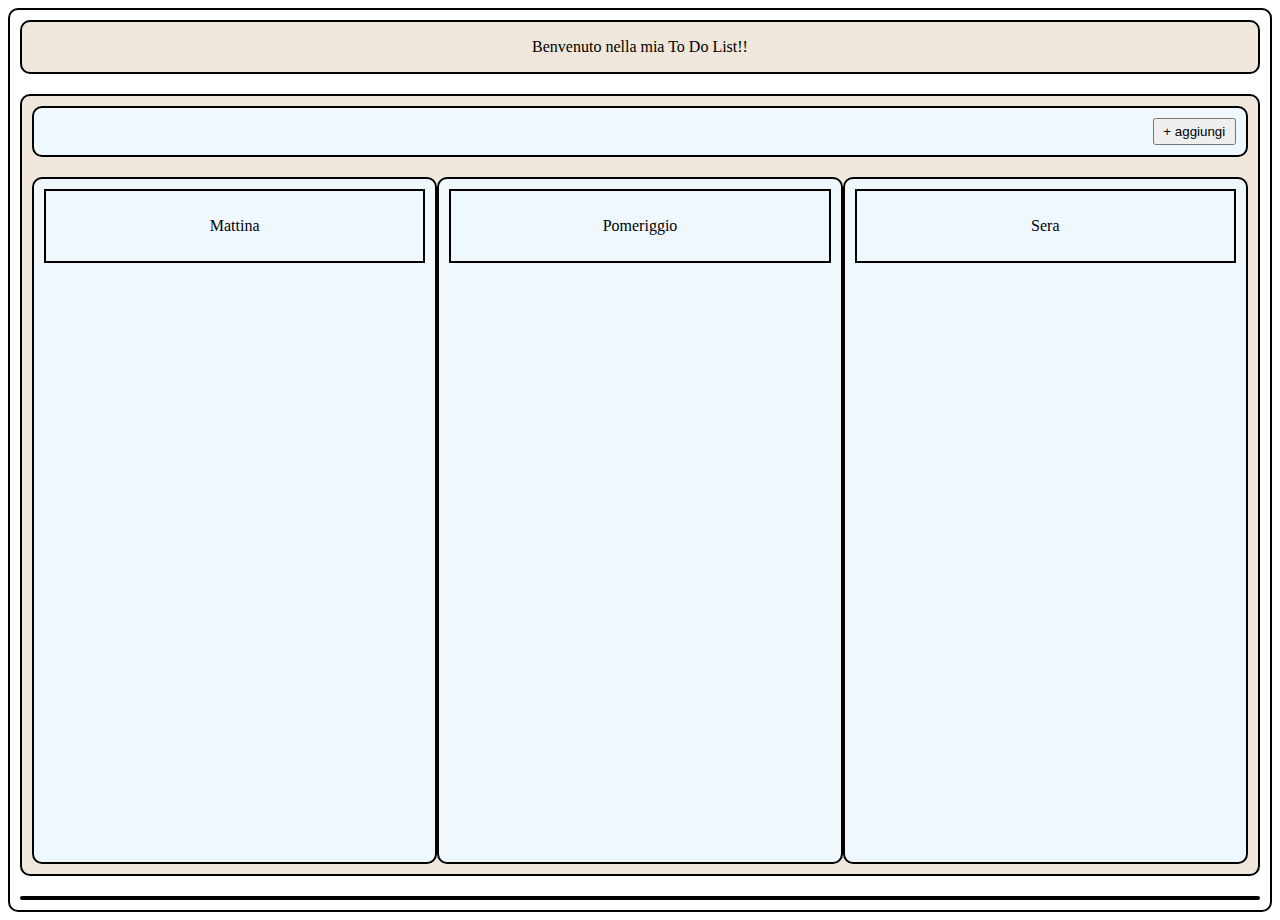
==== ToDoList.html @ 3ec4b41f "animation commit" ====
<!DOCTYPE html>
<html>
    <head>
        <title>To do list</title>

        <link rel="stylesheet" href="css/main.css">
        <link rel="stylesheet" href="css/content.css">
    </head>
    <body>
        <div id="main">
            <div id="header"><p>Benvenuto nella mia To Do List!!</p></div>
            <div id="content">
                <div id="buttonContainer"><button id="add">+ aggiungi</button></div>
                <div id="listContainer">   
                    <div class="checkList" id="morning">
                        <div class="checkTitle"><p>Mattina</p></div>
                    </div>    
                    <div class="checkList" id="afternoon">
                        <div class="checkTitle"><p>Pomeriggio</p></div>
                    </div>      
                    <div class="checkList" id="evening">
                        <div class="checkTitle"><p>Sera</p></div>
                    </div>        
                </div>
            </div>
            <div id="footer"></div>
        </div>
        <script src="js/main.js"></script>
    </body>
</html>
---- css/main.css ----
#main {
    display: flex;
    flex-direction: column;
    height: 100vh;

    border: 2px solid black;
}

#header {
    display: flex;
    margin: 10px;
    
    border: 2px solid black;
    background-color: rgb(239, 231, 219);
}

#content {
    display: flex;
    flex-direction: column;
    margin: 10px;
    height: 100%;

    border: 2px solid black;
    background-color: rgb(239, 231, 219);
}

#footer {
    display: flex;
    margin: 10px;

    border: 2px solid black;
    background-color: rgb(239, 231, 219);
}

#header, #footer, #content, #main {
    border-radius: 10px;
}
---- css/content.css ----
#buttonContainer {
    display: flex;
    flex-direction: column;
    height: min-content;
    padding: 10px;
    margin: 10px;

    border: 2px solid black;
    background-color: aliceblue;
}

#add {
    align-self: flex-end;
    width: 7%;
    height: 27px;
}

#listContainer {
    display: flex;
    margin: 10px;
    height: 100%;
}

.animation:hover{
    animation: 3s ease-in-out infinite heartBeat;
}

@keyframes heartBeat {
    0% {transform: scale(100%);}

    50% {transform: scale(95%);}

    100% {transform: scale(100%);}
}

.checkList {
    width: 100%;
    

    border: 2px solid black;
    background-color: aliceblue;
}

.checkTitle {
    display: flex;   
    margin: 10px;
    padding: 10px;
    

    border: 2px solid black;
    background-color: aliceblue;
}

p {
    width: 100%;
    text-align: center;
}

#buttonContainer, .checkList {
    border-radius: 10px;
}
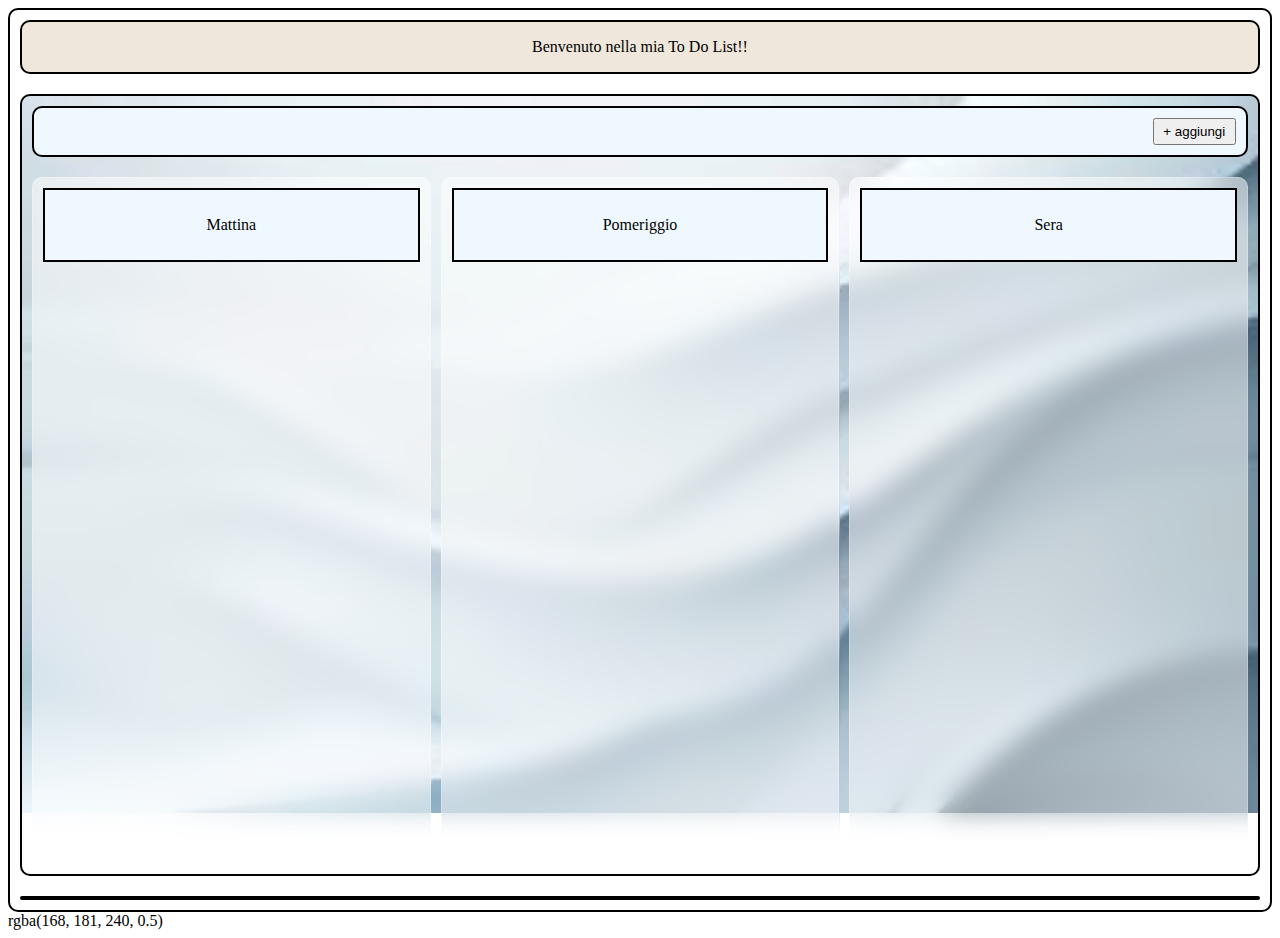
==== commit c01bbc5d: "better tutto commit" ====
--- a/ToDoList.html
+++ b/ToDoList.html
@@ -20,11 +20,12 @@
                     </div>      
                     <div class="checkList" id="evening">
                         <div class="checkTitle"><p>Sera</p></div>
-                    </div>        
+                    </div> 
+                           
                 </div>
             </div>
             <div id="footer"></div>
         </div>
         <script src="js/main.js"></script>
     </body>
-</html>+</html>rgba(168, 181, 240, 0.5)--- a/css/main.css
+++ b/css/main.css
@@ -21,7 +21,12 @@
     height: 100%;
 
     border: 2px solid black;
-    background-color: rgb(239, 231, 219);
+    background-image: url("../img/background.jpg");
+    
+    background-size: 100vmax;
+    background-repeat:no-repeat;
+    -webkit-backdrop-filter: blur(50px);
+    backdrop-filter: blur(0px);
 }
 
 #footer {
--- a/css/content.css
+++ b/css/content.css
@@ -37,8 +37,15 @@
     width: 100%;
     
 
-    border: 2px solid black;
-    background-color: aliceblue;
+    background: rgba(255, 255, 255, 0.5);
+    -webkit-backdrop-filter: blur(43px);
+    backdrop-filter: blur(13px);
+    border: 1px solid rgba(255,255,255,0.25);
+}
+
+#afternoon {
+    margin-left: 10px;
+    margin-right: 10px;
 }
 
 .checkTitle {
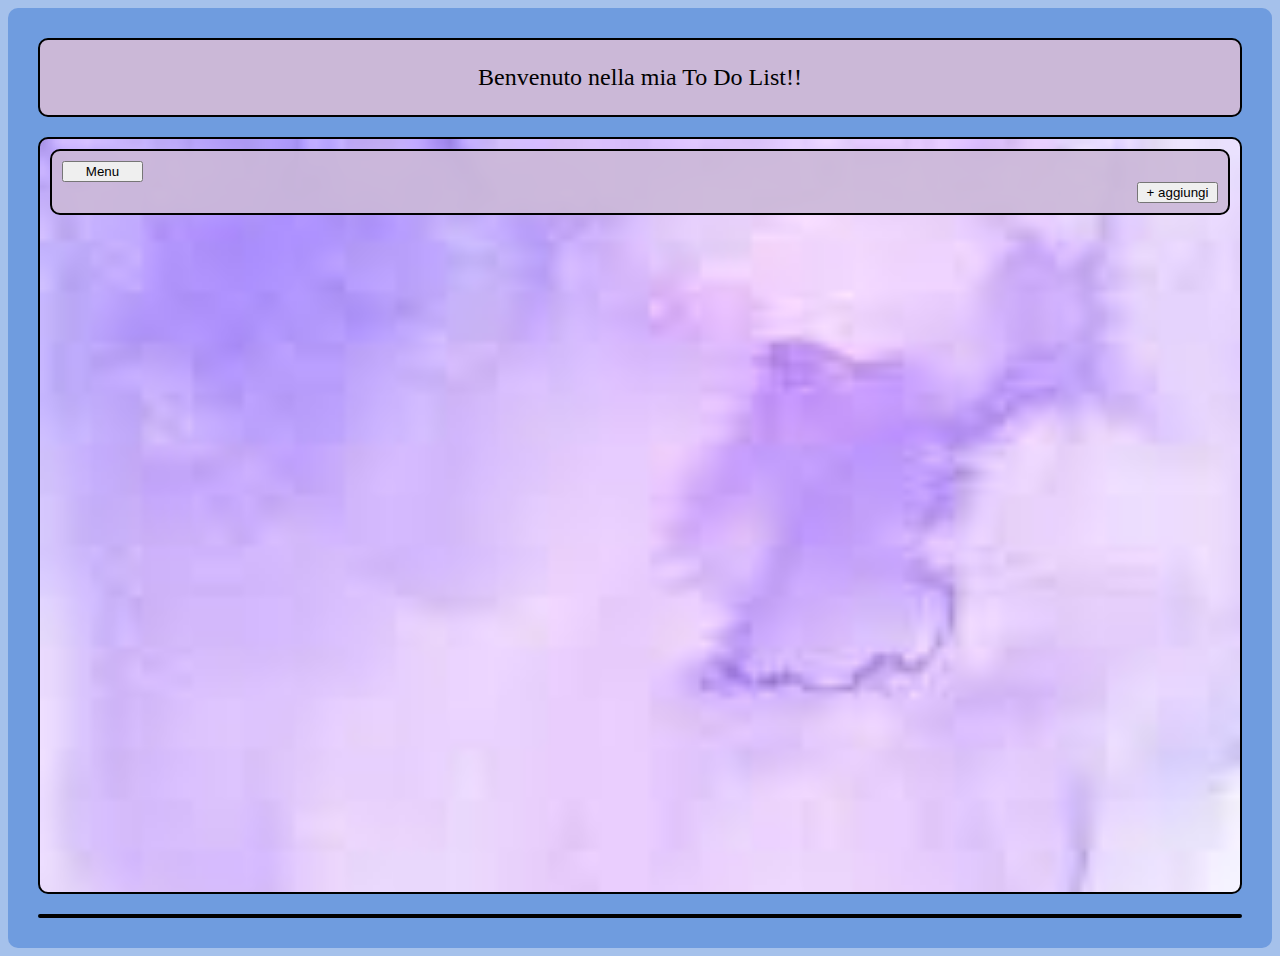
==== commit e27168a6: "menu and much more" ====
--- a/ToDoList.html
+++ b/ToDoList.html
@@ -5,13 +5,25 @@
 
         <link rel="stylesheet" href="css/main.css">
         <link rel="stylesheet" href="css/content.css">
+        <link rel="stylesheet" href="css/sideNav.css">
     </head>
     <body>
+        <div id="mySidenav" class="sidenav">
+            <a href="javascript:void(0)" class="closebtn" onclick="closeNav()">&times;</a>
+            <a href="#">About</a>
+            <a href="#">Services</a>
+            <a href="#">Clients</a>
+            <a href="#">Contact</a>
+        </div>
+          
         <div id="main">
             <div id="header"><p>Benvenuto nella mia To Do List!!</p></div>
             <div id="content">
-                <div id="buttonContainer"><button id="add">+ aggiungi</button></div>
-                <div id="listContainer">   
+                <div id="buttonContainer">
+                    <button id="spawnMenu" onclick="openNav()">Menu</button>
+                    <button id="addCheck">+ aggiungi</button>
+                </div>
+                <!--<div id="listContainer">   
                     <div class="checkList" id="morning">
                         <div class="checkTitle"><p>Mattina</p></div>
                     </div>    
@@ -20,12 +32,12 @@
                     </div>      
                     <div class="checkList" id="evening">
                         <div class="checkTitle"><p>Sera</p></div>
-                    </div> 
-                           
-                </div>
+                    </div>      
+                </div>-->
             </div>
             <div id="footer"></div>
         </div>
         <script src="js/main.js"></script>
+        <script src="js/menu.js"></script>
     </body>
-</html>rgba(168, 181, 240, 0.5)+</html>--- a/css/main.css
+++ b/css/main.css
@@ -1,17 +1,26 @@
+body {
+    background-color: rgba(29, 99, 204, 0.4);
+}
+
 #main {
+    user-select: none;
+
     display: flex;
     flex-direction: column;
     height: 100vh;
 
-    border: 2px solid black;
+    background-color: rgba(29, 99, 204, 0.4);
 }
 
 #header {
     display: flex;
     margin: 10px;
     
+    font-size: x-large;
+    font-family: Brush Script MT;
+
     border: 2px solid black;
-    background-color: rgb(239, 231, 219);
+    background-color: rgb(203, 184, 215);
 }
 
 #content {
@@ -22,11 +31,7 @@
 
     border: 2px solid black;
     background-image: url("../img/background.jpg");
-    
-    background-size: 100vmax;
-    background-repeat:no-repeat;
-    -webkit-backdrop-filter: blur(50px);
-    backdrop-filter: blur(0px);
+    background-size: cover;
 }
 
 #footer {
@@ -34,7 +39,7 @@
     margin: 10px;
 
     border: 2px solid black;
-    background-color: rgb(239, 231, 219);
+    background-color: rgb(203, 184, 215);
 }
 
 #header, #footer, #content, #main {
--- a/css/content.css
+++ b/css/content.css
@@ -6,13 +6,19 @@
     margin: 10px;
 
     border: 2px solid black;
-    background-color: aliceblue;
+    background-color: rgba(203, 184, 215, 0.9);
 }
 
-#add {
-    align-self: flex-end;
+#spawnMenu {
+    align-self:first baseline;
     width: 7%;
-    height: 27px;
+    height: 100%;
+}
+
+#addCheck {
+    align-self: last baseline;
+    width: 7%;
+    height: 100%;
 }
 
 #listContainer {
@@ -39,7 +45,7 @@
 
     background: rgba(255, 255, 255, 0.5);
     -webkit-backdrop-filter: blur(43px);
-    backdrop-filter: blur(13px);
+    backdrop-filter: blur(20px);
     border: 1px solid rgba(255,255,255,0.25);
 }
 
@@ -55,7 +61,7 @@
     
 
     border: 2px solid black;
-    background-color: aliceblue;
+    background-color: rgb(203, 184, 215);
 }
 
 p {
--- a/css/sideNav.css
+++ b/css/sideNav.css
@@ -0,0 +1,49 @@
+/* The side navigation menu */
+.sidenav {
+    height: 100%; /* 100% Full-height */
+    width: 0; /* 0 width - change this with JavaScript */
+    position: fixed; /* Stay in place */
+    z-index: 1; /* Stay on top */
+    top: 0; /* Stay at the top */
+    left: 0;
+    background-color: #111; /* Black*/
+    overflow-x: hidden; /* Disable horizontal scroll */
+    padding-top: 60px; /* Place content 60px from the top */
+    transition: 0.5s; /* 0.5 second transition effect to slide in the sidenav */
+  }
+  
+  /* The navigation menu links */
+  .sidenav a {
+    padding: 8px 8px 8px 32px;
+    text-decoration: none;
+    font-size: 25px;
+    color: #818181;
+    display: block;
+    transition: 0.3s;
+  }
+  
+  /* When you mouse over the navigation links, change their color */
+  .sidenav a:hover {
+    color: #f1f1f1;
+  }
+  
+  /* Position and style the close button (top right corner) */
+  .sidenav .closebtn {
+    position: absolute;
+    top: 0;
+    right: 25px;
+    font-size: 36px;
+    margin-left: 50px;
+  }
+  
+  /* Style page content - use this if you want to push the page content to the right when you open the side navigation */
+  #main {
+    transition: margin-left .5s;
+    padding: 20px;
+  }
+  
+  /* On smaller screens, where height is less than 450px, change the style of the sidenav (less padding and a smaller font size) */
+  @media screen and (max-height: 450px) {
+    .sidenav {padding-top: 15px;}
+    .sidenav a {font-size: 18px;}
+  }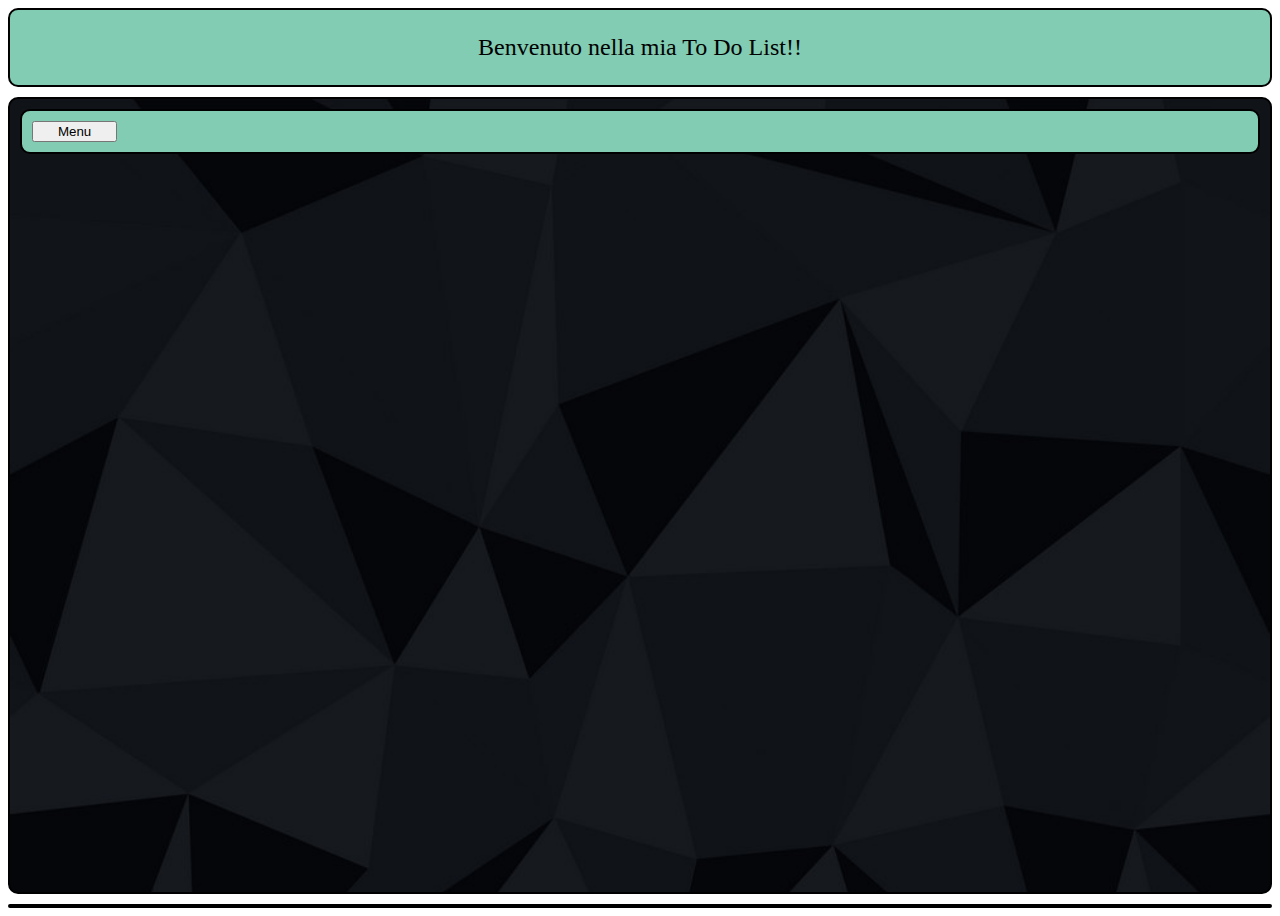
==== commit d54fcc78: "new design" ====
--- a/ToDoList.html
+++ b/ToDoList.html
@@ -10,7 +10,7 @@
     <body>
         <div id="mySidenav" class="sidenav">
             <a href="javascript:void(0)" class="closebtn" onclick="closeNav()">&times;</a>
-            <a href="#">About</a>
+            <a><button type="menu" id="spawnAddMenu">+ aggiungi</button></a>
             <a href="#">Services</a>
             <a href="#">Clients</a>
             <a href="#">Contact</a>
@@ -21,7 +21,6 @@
             <div id="content">
                 <div id="buttonContainer">
                     <button id="spawnMenu" onclick="openNav()">Menu</button>
-                    <button id="addCheck">+ aggiungi</button>
                 </div>
                 <!--<div id="listContainer">   
                     <div class="checkList" id="morning">
@@ -39,5 +38,6 @@
         </div>
         <script src="js/main.js"></script>
         <script src="js/menu.js"></script>
+        <script src="js/addMenu.js"></script>
     </body>
 </html>--- a/css/main.css
+++ b/css/main.css
@@ -1,32 +1,24 @@
-body {
-    background-color: rgba(29, 99, 204, 0.4);
-}
-
 #main {
     user-select: none;
 
     display: flex;
     flex-direction: column;
     height: 100vh;
-
-    background-color: rgba(29, 99, 204, 0.4);
 }
 
 #header {
     display: flex;
-    margin: 10px;
-    
+    margin-bottom: 10px;
     font-size: x-large;
     font-family: Brush Script MT;
 
     border: 2px solid black;
-    background-color: rgb(203, 184, 215);
+    background-color: rgb(129, 204, 178);
 }
 
 #content {
     display: flex;
     flex-direction: column;
-    margin: 10px;
     height: 100%;
 
     border: 2px solid black;
@@ -36,10 +28,10 @@
 
 #footer {
     display: flex;
-    margin: 10px;
+    margin-top: 10px;
 
     border: 2px solid black;
-    background-color: rgb(203, 184, 215);
+    background-color: rgb(129, 204, 178);
 }
 
 #header, #footer, #content, #main {
--- a/css/content.css
+++ b/css/content.css
@@ -6,17 +6,11 @@
     margin: 10px;
 
     border: 2px solid black;
-    background-color: rgba(203, 184, 215, 0.9);
+    background-color: rgb(129, 204, 178);
 }
 
 #spawnMenu {
     align-self:first baseline;
-    width: 7%;
-    height: 100%;
-}
-
-#addCheck {
-    align-self: last baseline;
     width: 7%;
     height: 100%;
 }
@@ -49,9 +43,15 @@
     border: 1px solid rgba(255,255,255,0.25);
 }
 
-#afternoon {
-    margin-left: 10px;
-    margin-right: 10px;
+#addMenu {
+    display: flex;
+
+    width: 50%;
+    height: 50%;
+    border-radius: 10px;
+
+    align-self: center;
+    background-color: darkslategray;
 }
 
 .checkTitle {
--- a/css/sideNav.css
+++ b/css/sideNav.css
@@ -1,49 +1,55 @@
 /* The side navigation menu */
 .sidenav {
-    height: 100%; /* 100% Full-height */
-    width: 0; /* 0 width - change this with JavaScript */
-    position: fixed; /* Stay in place */
-    z-index: 1; /* Stay on top */
-    top: 0; /* Stay at the top */
-    left: 0;
-    background-color: #111; /* Black*/
-    overflow-x: hidden; /* Disable horizontal scroll */
-    padding-top: 60px; /* Place content 60px from the top */
-    transition: 0.5s; /* 0.5 second transition effect to slide in the sidenav */
-  }
-  
-  /* The navigation menu links */
-  .sidenav a {
-    padding: 8px 8px 8px 32px;
-    text-decoration: none;
-    font-size: 25px;
-    color: #818181;
-    display: block;
-    transition: 0.3s;
-  }
-  
-  /* When you mouse over the navigation links, change their color */
-  .sidenav a:hover {
-    color: #f1f1f1;
-  }
-  
-  /* Position and style the close button (top right corner) */
-  .sidenav .closebtn {
-    position: absolute;
-    top: 0;
-    right: 25px;
-    font-size: 36px;
-    margin-left: 50px;
-  }
-  
-  /* Style page content - use this if you want to push the page content to the right when you open the side navigation */
-  #main {
-    transition: margin-left .5s;
-    padding: 20px;
-  }
-  
-  /* On smaller screens, where height is less than 450px, change the style of the sidenav (less padding and a smaller font size) */
-  @media screen and (max-height: 450px) {
-    .sidenav {padding-top: 15px;}
-    .sidenav a {font-size: 18px;}
-  }+  user-select: none;
+
+  height: 100%; /* 100% Full-height */
+  width: 0; /* 0 width - change this with JavaScript */
+  position: fixed; /* Stay in place */
+  z-index: 1; /* Stay on top */
+  top: 0; /* Stay at the top */
+  left: 0;
+  background-color: #111; /* Black*/
+  overflow-x: hidden; /* Disable horizontal scroll */
+  padding-top: 60px; /* Place content 60px from the top */
+  transition: 0.5s; /* 0.5 second transition effect to slide in the sidenav */
+}
+
+/* The navigation menu links */
+.sidenav a {
+  padding: 8px 8px 8px 32px;
+  text-decoration: none;
+  font-size: 25px;
+  color: #818181;
+  display: block;
+  transition: 0.3s;
+}
+
+/* When you mouse over the navigation links, change their color */
+.sidenav a:hover {
+  color: #f1f1f1;
+}
+
+/* Position and style the close button (top right corner) */
+.sidenav .closebtn {
+  position: absolute;
+  top: 0;
+  right: 25px;
+  font-size: 36px;
+  margin-left: 50px;
+}
+
+/* Style page content - use this if you want to push the page content to the right when you open the side navigation */
+#main {
+  transition: margin-left .5s;
+}
+
+#spawnAddMenu {
+  width: 50%;
+  height: 100%;
+}
+
+/* On smaller screens, where height is less than 450px, change the style of the sidenav (less padding and a smaller font size) */
+@media screen and (max-height: 450px) {
+  .sidenav {padding-top: 15px;}
+  .sidenav a {font-size: 18px;}
+}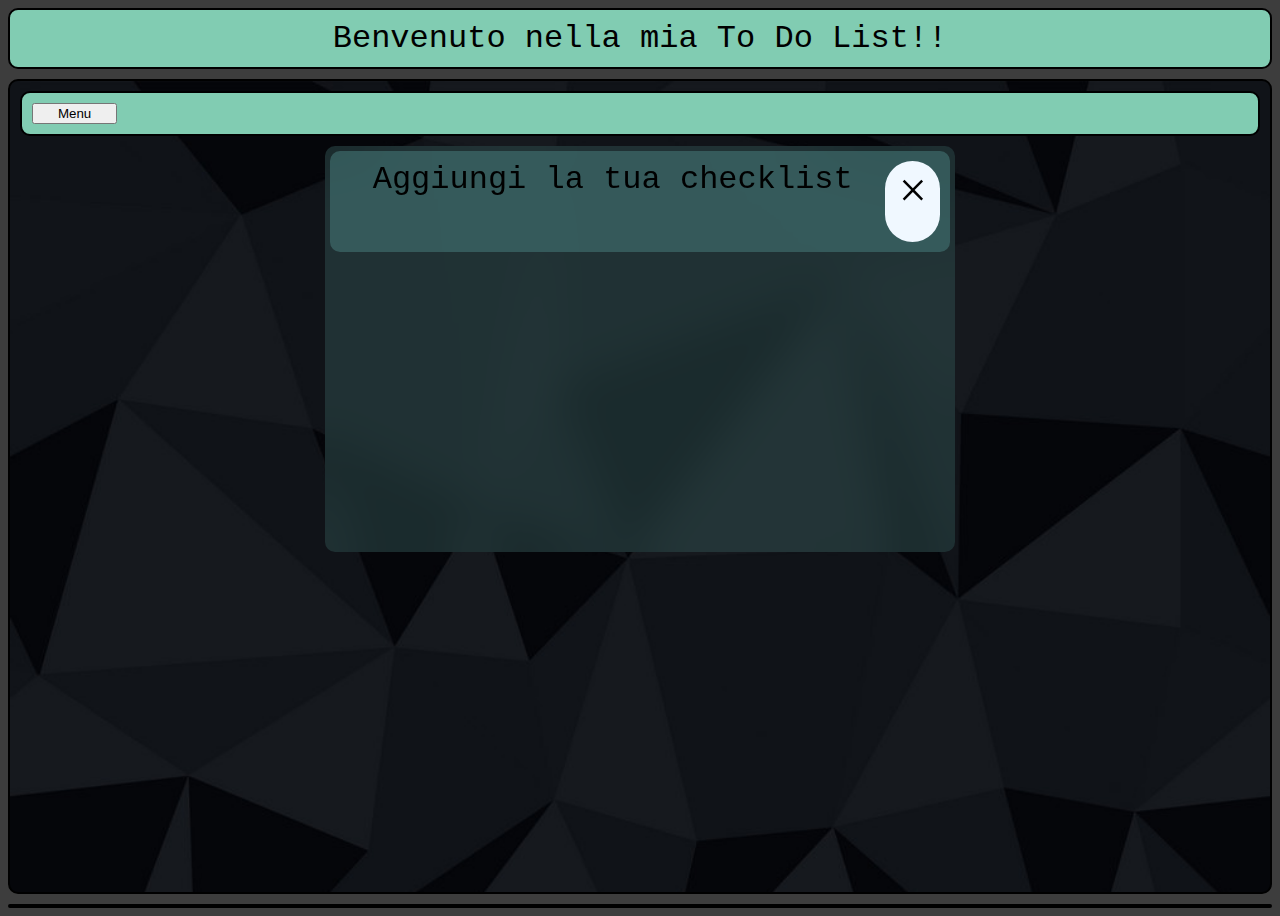
==== commit f68cf7df: "adding menu" ====
--- a/ToDoList.html
+++ b/ToDoList.html
@@ -17,10 +17,16 @@
         </div>
           
         <div id="main">
-            <div id="header"><p>Benvenuto nella mia To Do List!!</p></div>
+            <div id="header"><a>Benvenuto nella mia To Do List!!</a></div>
             <div id="content">
                 <div id="buttonContainer">
                     <button id="spawnMenu" onclick="openNav()">Menu</button>
+                </div>
+                <div id="addMenu">
+                    <div id="menuTitleContainer">
+                        <div id="menuTitle"><a>Aggiungi la tua checklist</a></div>
+                        <div id="closeMenu"><a>&times;</a></div>
+                    </div>
                 </div>
                 <!--<div id="listContainer">   
                     <div class="checkList" id="morning">
--- a/css/main.css
+++ b/css/main.css
@@ -1,3 +1,7 @@
+body {
+    background-color: rgb(61, 61, 61);
+}
+
 #main {
     user-select: none;
 
@@ -7,13 +11,18 @@
 }
 
 #header {
-    display: flex;
     margin-bottom: 10px;
-    font-size: x-large;
-    font-family: Brush Script MT;
+    
+    text-align: center;
 
+    padding: 10px;
     border: 2px solid black;
     background-color: rgb(129, 204, 178);
+}
+
+#header a {
+    font-size: xx-large;
+    font-family: Courier New;
 }
 
 #content {
--- a/css/content.css
+++ b/css/content.css
@@ -45,13 +45,60 @@
 
 #addMenu {
     display: flex;
+    flex-direction: column;
 
     width: 50%;
     height: 50%;
     border-radius: 10px;
 
+    
+
     align-self: center;
-    background-color: darkslategray;
+    background-color: rgba(47, 79, 79, 0.5);
+    -webkit-backdrop-filter: blur(43px);
+    backdrop-filter: blur(20px);
+}
+
+#menuTitleContainer {
+    display: flex;
+    flex-direction: row;
+    
+    
+    padding: 10px;
+    height: 20%;
+    margin: 5px;
+
+    border-radius: 10px;
+    background-color: rgba(69, 116, 116, 0.6);
+}
+
+#menuTitle {
+    text-align: center;
+    width: 100%;
+}
+
+#menuTitle a {
+    font-size: xx-large;
+    font-family: Courier New;
+}
+
+#closeMenu {
+    text-align: center;
+    width: 10%;
+    height: 100%;
+
+    border-radius: 100px;
+    background-color: aliceblue;
+}
+
+#closeMenu a {
+    font-size: 50px;
+    transition: 0.3s;
+}
+
+#closeMenu:hover {
+    color: aliceblue;
+    background-color: rgb(18, 18, 18);
 }
 
 .checkTitle {
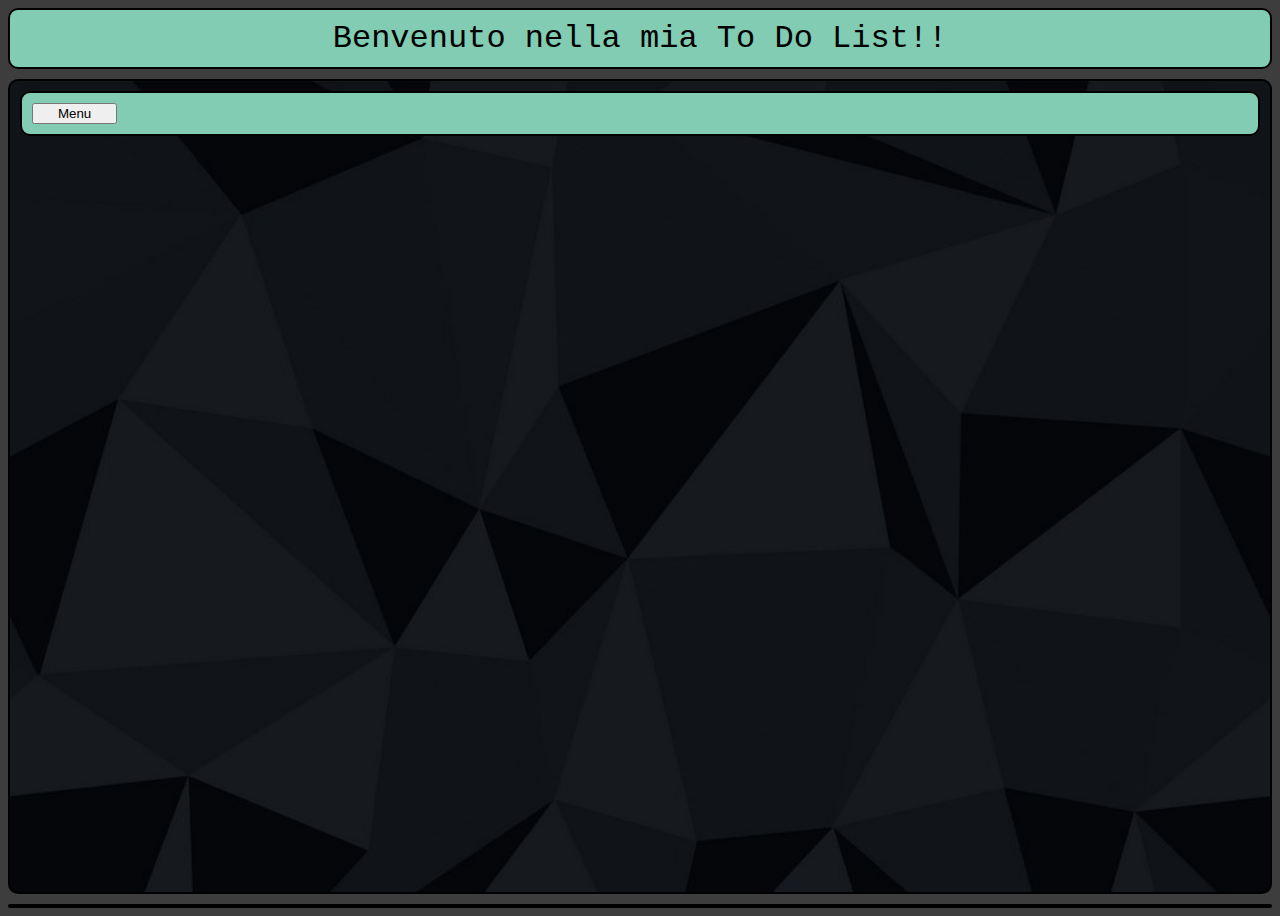
==== commit e58df419: "menu update" ====
--- a/ToDoList.html
+++ b/ToDoList.html
@@ -6,6 +6,7 @@
         <link rel="stylesheet" href="css/main.css">
         <link rel="stylesheet" href="css/content.css">
         <link rel="stylesheet" href="css/sideNav.css">
+        <link rel="stylesheet" href="css/addingMenu.css">
     </head>
     <body>
         <div id="mySidenav" class="sidenav">
@@ -27,6 +28,10 @@
                         <div id="menuTitle"><a>Aggiungi la tua checklist</a></div>
                         <div id="closeMenu"><a>&times;</a></div>
                     </div>
+                    <div class="options"><a>Mattina</a></div>
+                    <div class="options"><a>Pomeriggio</a></div>
+                    <div class="options"><a>Sera</a></div>
+                    <div class="options"><a>Personalizzata</a></div>
                 </div>
                 <!--<div id="listContainer">   
                     <div class="checkList" id="morning">
--- a/css/content.css
+++ b/css/content.css
@@ -35,70 +35,11 @@
 
 .checkList {
     width: 100%;
-    
 
     background: rgba(255, 255, 255, 0.5);
     -webkit-backdrop-filter: blur(43px);
     backdrop-filter: blur(20px);
     border: 1px solid rgba(255,255,255,0.25);
-}
-
-#addMenu {
-    display: flex;
-    flex-direction: column;
-
-    width: 50%;
-    height: 50%;
-    border-radius: 10px;
-
-    
-
-    align-self: center;
-    background-color: rgba(47, 79, 79, 0.5);
-    -webkit-backdrop-filter: blur(43px);
-    backdrop-filter: blur(20px);
-}
-
-#menuTitleContainer {
-    display: flex;
-    flex-direction: row;
-    
-    
-    padding: 10px;
-    height: 20%;
-    margin: 5px;
-
-    border-radius: 10px;
-    background-color: rgba(69, 116, 116, 0.6);
-}
-
-#menuTitle {
-    text-align: center;
-    width: 100%;
-}
-
-#menuTitle a {
-    font-size: xx-large;
-    font-family: Courier New;
-}
-
-#closeMenu {
-    text-align: center;
-    width: 10%;
-    height: 100%;
-
-    border-radius: 100px;
-    background-color: aliceblue;
-}
-
-#closeMenu a {
-    font-size: 50px;
-    transition: 0.3s;
-}
-
-#closeMenu:hover {
-    color: aliceblue;
-    background-color: rgb(18, 18, 18);
 }
 
 .checkTitle {
@@ -118,4 +59,8 @@
 
 #buttonContainer, .checkList {
     border-radius: 10px;
+}
+
+.options {
+    
 }--- a/css/sideNav.css
+++ b/css/sideNav.css
@@ -49,7 +49,7 @@
 }
 
 /* On smaller screens, where height is less than 450px, change the style of the sidenav (less padding and a smaller font size) */
-@media screen and (max-height: 450px) {
+@media screen and (max-height: 800px) {
   .sidenav {padding-top: 15px;}
   .sidenav a {font-size: 18px;}
 }--- a/css/addingMenu.css
+++ b/css/addingMenu.css
@@ -0,0 +1,54 @@
+#addMenu {
+    display: none;
+    flex-direction: column;
+
+    width: 50%;
+    height: 50%;
+    border-radius: 10px;
+
+    align-self: center;
+    background-color: rgba(47, 79, 79, 0.5);
+    -webkit-backdrop-filter: blur(43px);
+    backdrop-filter: blur(20px);
+}
+
+#menuTitleContainer {
+    display: flex;
+    flex-direction: row;
+    
+    padding: 10px;
+    height: 20%;
+    margin: 5px;
+
+    border-radius: 10px;
+    background-color: rgba(69, 116, 116, 0.6);
+}
+
+#menuTitle {
+    text-align: center;
+    width: 100%;
+}
+
+#menuTitle a {
+    font-size: x-large;
+    font-family: Courier New;
+}
+
+#closeMenu {
+    text-align: center;
+    width: 10%;
+    height: 100%;
+
+    border-radius: 100px;
+    background-color: aliceblue;
+}
+
+#closeMenu a {
+    font-size: 50px;
+    transition: 0.3s;
+}
+
+#closeMenu:hover {
+    color: aliceblue;
+    background-color: rgb(18, 18, 18);
+}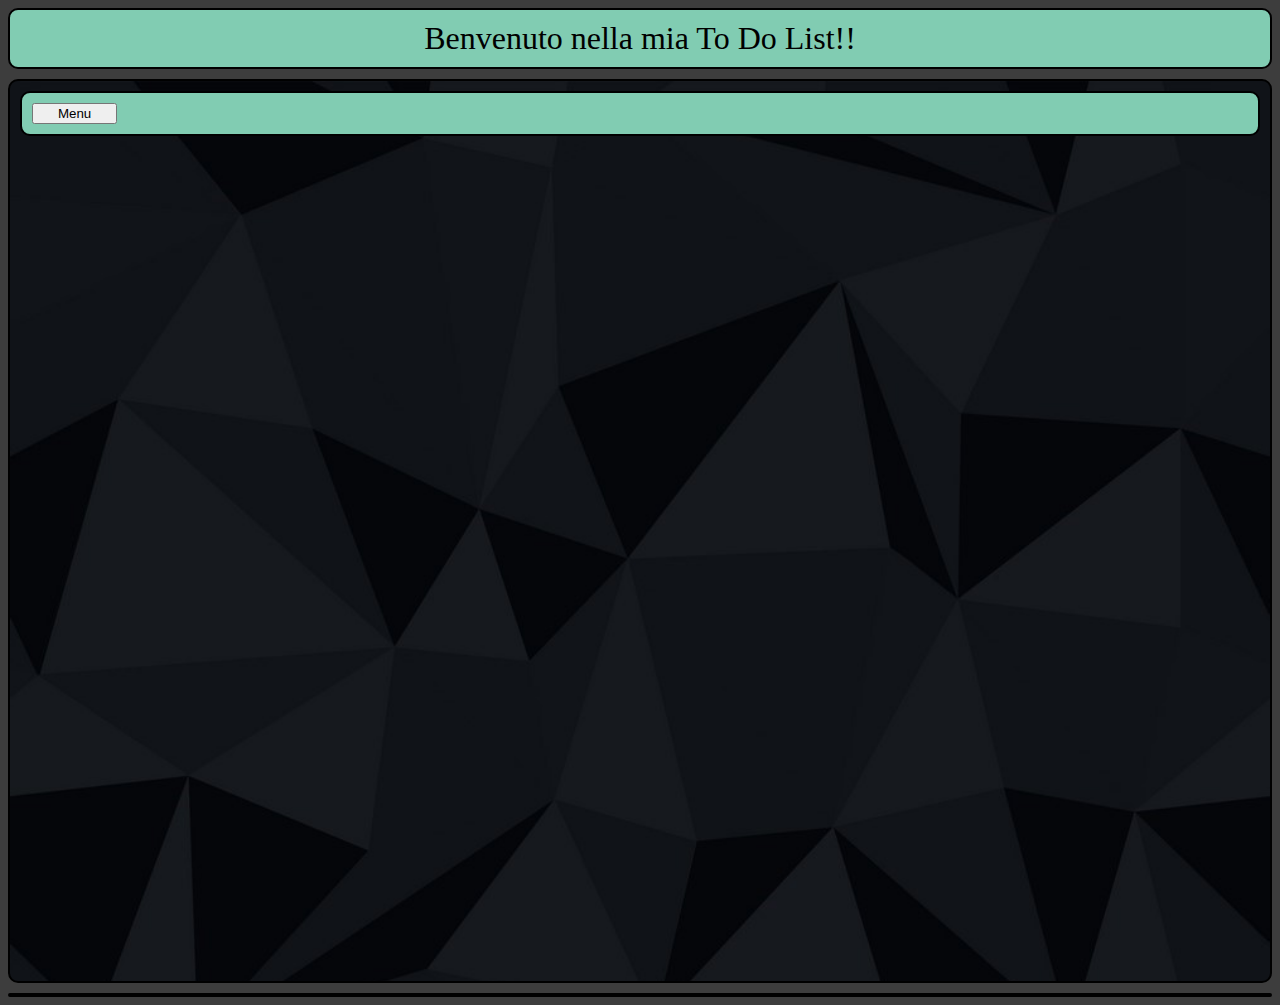
==== commit 5e759dc4: "chevk list update" ====
--- a/ToDoList.html
+++ b/ToDoList.html
@@ -22,18 +22,8 @@
             <div id="content">
                 <div id="buttonContainer">
                     <button id="spawnMenu" onclick="openNav()">Menu</button>
-                </div>
-                <div id="addMenu">
-                    <div id="menuTitleContainer">
-                        <div id="menuTitle"><a>Aggiungi la tua checklist</a></div>
-                        <div id="closeMenu"><a>&times;</a></div>
-                    </div>
-                    <div class="options"><a>Mattina</a></div>
-                    <div class="options"><a>Pomeriggio</a></div>
-                    <div class="options"><a>Sera</a></div>
-                    <div class="options"><a>Personalizzata</a></div>
-                </div>
-                <!--<div id="listContainer">   
+                </div>               
+                <div id="listContainer">   
                     <div class="checkList" id="morning">
                         <div class="checkTitle"><p>Mattina</p></div>
                     </div>    
@@ -42,8 +32,37 @@
                     </div>      
                     <div class="checkList" id="evening">
                         <div class="checkTitle"><p>Sera</p></div>
+                    </div>
+                    <div class="checkList" id="custom">
+                        <div class="checkTitle"><p>Personalizzata</p></div>
                     </div>      
-                </div>-->
+                </div>
+                <div id="addMenu">
+                    <div id="menuTitleContainer">
+                        <div id="menuTitle"><a>Aggiungi la tua checklist</a></div>
+                        <div id="closeMenu"><a>&times;</a></div>
+                    </div>
+                    <div class="optionContainer">
+                        <div class="options"><a>Mattina</a></div> 
+                        <div id="remMorning">-</div>
+                        <div id="addMorning">+</div>
+                    </div>                   
+                    <div class="optionContainer">
+                        <div class="options"><a>Pomeriggio</a></div>
+                        <div id="remAfternoon">-</div>
+                        <div id="addAfternoon">+</div>
+                    </div>
+                    <div class="optionContainer">
+                        <div class="options"><a>Sera</a></div>
+                        <div id="remEvening">-</div>
+                        <div id="addEvening">+</div>
+                    </div>
+                    <div class="optionContainer">
+                        <div class="options"><a>Personalizzata</a></div>
+                        <div id="remCustom">-</div>
+                        <div id="addCustom">+</div>
+                    </div>
+                </div> 
             </div>
             <div id="footer"></div>
         </div>
--- a/css/main.css
+++ b/css/main.css
@@ -7,7 +7,7 @@
 
     display: flex;
     flex-direction: column;
-    height: 100vh;
+    min-height: fit-content;
 }
 
 #header {
@@ -22,13 +22,14 @@
 
 #header a {
     font-size: xx-large;
-    font-family: Courier New;
+    font-family: Comic Sans MS;
 }
 
 #content {
     display: flex;
     flex-direction: column;
-    height: 100%;
+    min-height: 100vh;
+    height: fit-content;
 
     border: 2px solid black;
     background-image: url("../img/background.jpg");
--- a/css/content.css
+++ b/css/content.css
@@ -17,20 +17,48 @@
 
 #listContainer {
     display: flex;
+    justify-content: center;
+    flex-wrap: wrap;
     margin: 10px;
     height: 100%;
 }
 
-.animation:hover{
-    animation: 3s ease-in-out infinite heartBeat;
+#morning {
+    display: none;
+    flex-direction: column;
+    position: relative;
+    width: 32%;
+    transition: 0.3s;
+    min-height: 500px;
 }
 
-@keyframes heartBeat {
-    0% {transform: scale(100%);}
+#afternoon {
+    display: none;
+    flex-direction: column;
+    position: relative;
+    margin-left: 10px;
+    margin-right: 10px;
+    width: 32%;
+    transition: 0.3s;
+    min-height: 500px;
+}
 
-    50% {transform: scale(95%);}
+#evening {
+    display: none;
+    flex-direction: column;
+    position: relative;
+    width: 32%;
+    transition: 0.3s;
+    min-height: 500px;
+}
 
-    100% {transform: scale(100%);}
+#custom {
+    display: none;
+    flex-direction: column;
+    position: relative;
+    width: 33%;
+    transition: 0.3s;
+    min-height: 500px;
 }
 
 .checkList {
@@ -61,6 +89,14 @@
     border-radius: 10px;
 }
 
-.options {
-    
+.animation:hover{
+    animation: 3s ease-in-out infinite heartBeat;
+}
+
+@keyframes heartBeat {
+    0% {transform: scale(100%);}
+
+    50% {transform: scale(95%);}
+
+    100% {transform: scale(100%);}
 }--- a/css/sideNav.css
+++ b/css/sideNav.css
@@ -49,7 +49,7 @@
 }
 
 /* On smaller screens, where height is less than 450px, change the style of the sidenav (less padding and a smaller font size) */
-@media screen and (max-height: 800px) {
+@media screen and (min-height: 800px) {
   .sidenav {padding-top: 15px;}
-  .sidenav a {font-size: 18px;}
+  .sidenav a {font-size: 20px;}
 }--- a/css/addingMenu.css
+++ b/css/addingMenu.css
@@ -1,5 +1,7 @@
 #addMenu {
     display: none;
+    position: absolute;
+
     flex-direction: column;
 
     width: 50%;
@@ -27,28 +29,77 @@
 #menuTitle {
     text-align: center;
     width: 100%;
+    
 }
 
 #menuTitle a {
     font-size: x-large;
-    font-family: Courier New;
+    font-family: Comic Sans MS;
 }
 
 #closeMenu {
-    text-align: center;
-    width: 10%;
-    height: 100%;
-
-    border-radius: 100px;
-    background-color: aliceblue;
+    display: flex;
+    flex-direction: column;
+    
+    width: 13%;
+    
+    border-radius: 80px;
+    background-color: aliceblue;  
 }
 
 #closeMenu a {
+    text-align: center;
     font-size: 50px;
+    
     transition: 0.3s;
 }
 
 #closeMenu:hover {
     color: aliceblue;
     background-color: rgb(18, 18, 18);
+}
+
+.openAnimation {
+    animation: 0.2s ease-in-out 1 opening;
+}
+
+@keyframes opening {
+    from {scale: 0%;}
+    to {scale: 100%;}
+}
+
+.closeAnimation {
+    animation: 0.2s ease-in-out 1 closing;
+}
+
+@keyframes closing {
+    from {scale: 100%;}
+    to {scale: 0%;}
+}
+
+.optionContainer {
+    display: flex;
+    flex-direction: row;
+
+    padding: 10px;
+}
+
+.options {
+    width: 90%;
+    
+    font-size: x-large;
+}
+
+#addMorning, #remMorning, #addAfternoon, #remAfternoon, #addEvening, #remEvening, #addCustom, #remCustom {
+    width: 10%;
+
+    font-size: x-large;
+    text-align: center;
+
+    border: 2px solid black;
+    border-radius: 100px;
+}
+
+@media screen and (min-height: 800px) {
+    #menuTitleContainer {height: 10%;}
 }